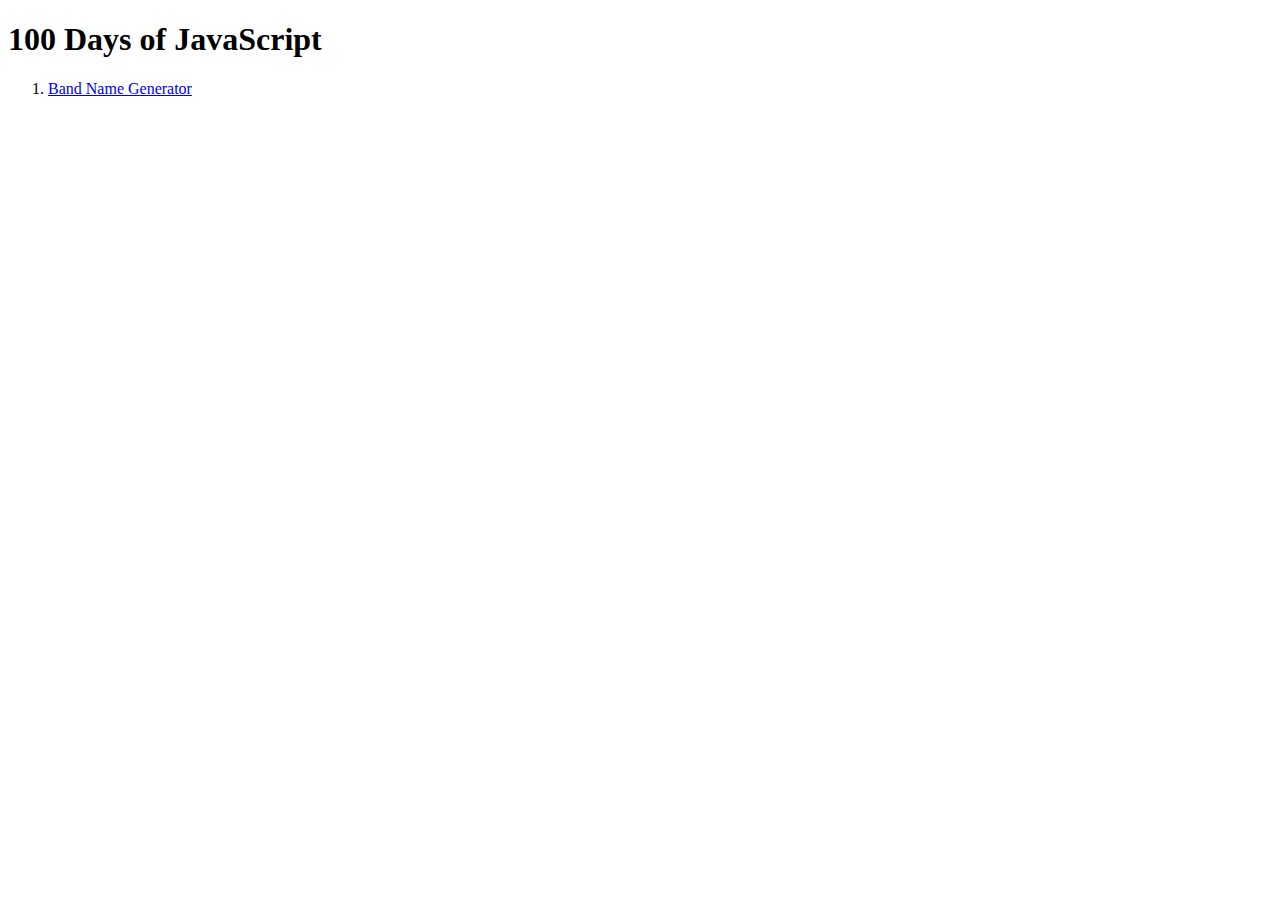
==== index.html @ e233ba4c "Added Homepage" ====
<!DOCTYPE html>
<html lang="en">
<head>
    <meta charset="UTF-8">
    <meta http-equiv="X-UA-Compatible" content="IE=edge">
    <meta name="viewport" content="width=device-width, initial-scale=1.0">
    <title>100 Days of JavaScript</title>
</head>
<body>
    <h1>100 Days of JavaScript</h1>
    <ol>
        <li><a href="day01/index.html">Band Name Generator</a></li>
    </ol>
</body>
</html>
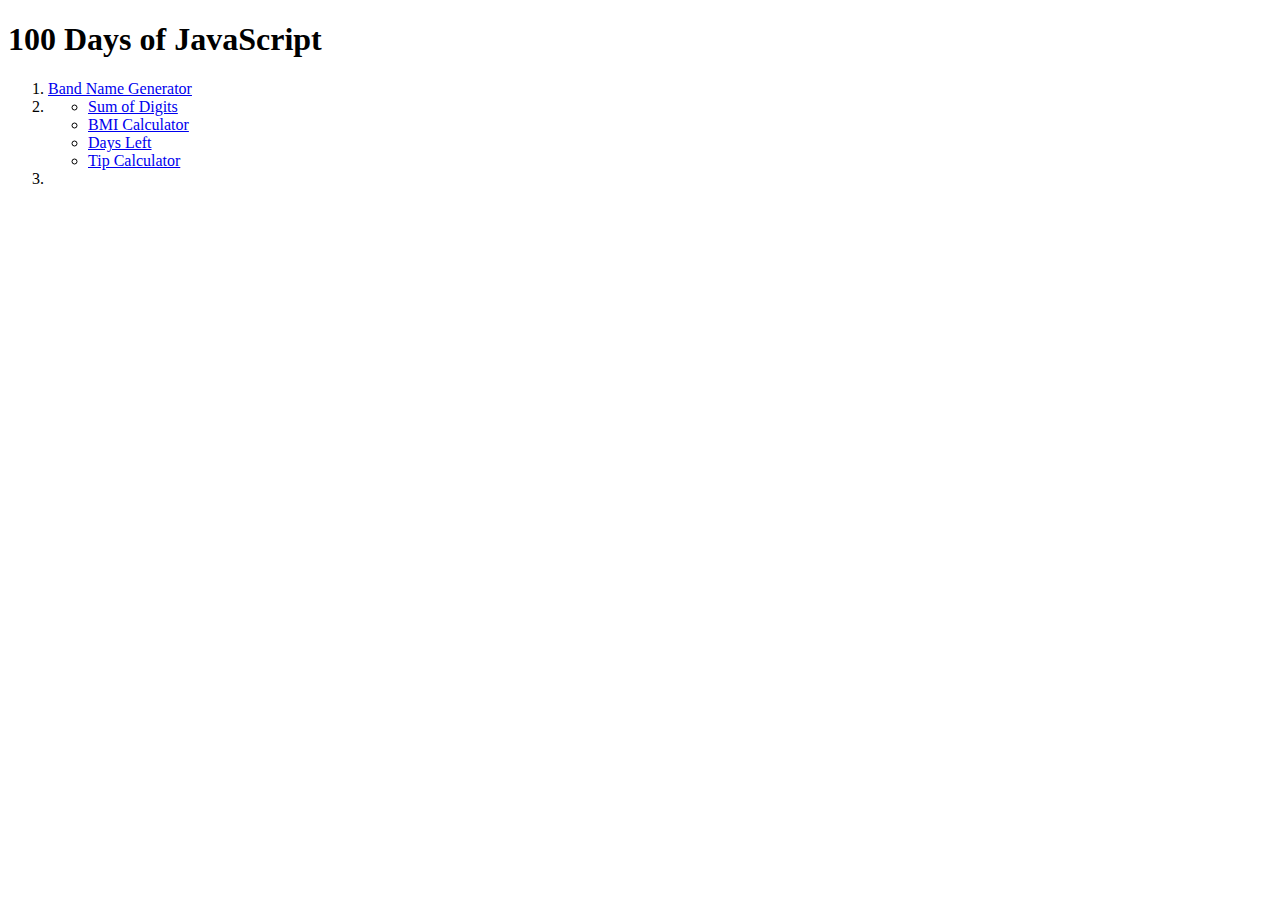
==== commit d14e32eb: "Updated homepage" ====
--- a/index.html
+++ b/index.html
@@ -10,6 +10,15 @@
     <h1>100 Days of JavaScript</h1>
     <ol>
         <li><a href="day01/index.html">Band Name Generator</a></li>
+        <li><ul>
+            <li><a href="day02/sumof2digits/index.html">Sum of Digits</a></li>
+            <li><a href="day02/bmicalculator/index.html">BMI Calculator</a></li>
+            <li><a href="day02/dayslived/index.html">Days Left</a></li>
+            <li><a href="day02/tipcalculator/index.html">Tip Calculator</a></li>
+            </ul>
+        </li>
+        <li></li>
+
     </ol>
 </body>
 </html>